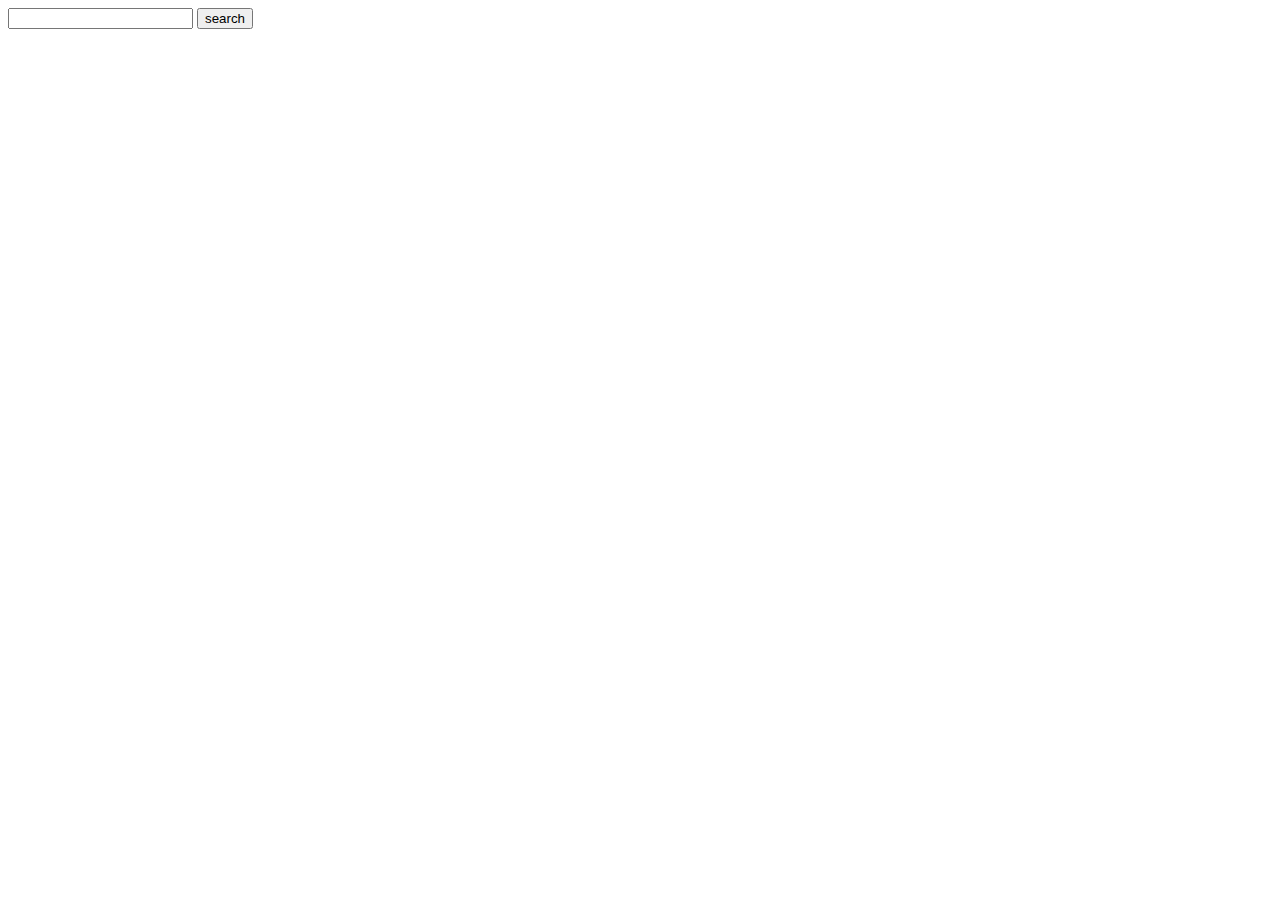
==== index.html @ 47140045 "Teste inicial" ====
<!DOCTYPE html>
<html>
<head>
	<title>Steam Reviews</title>
	<script type="text/javascript" href="script.js"></script>
</head>
<body>
	<input type="textField" onclick="requestSearch()">
	<button>search</button>
</body>
</html>
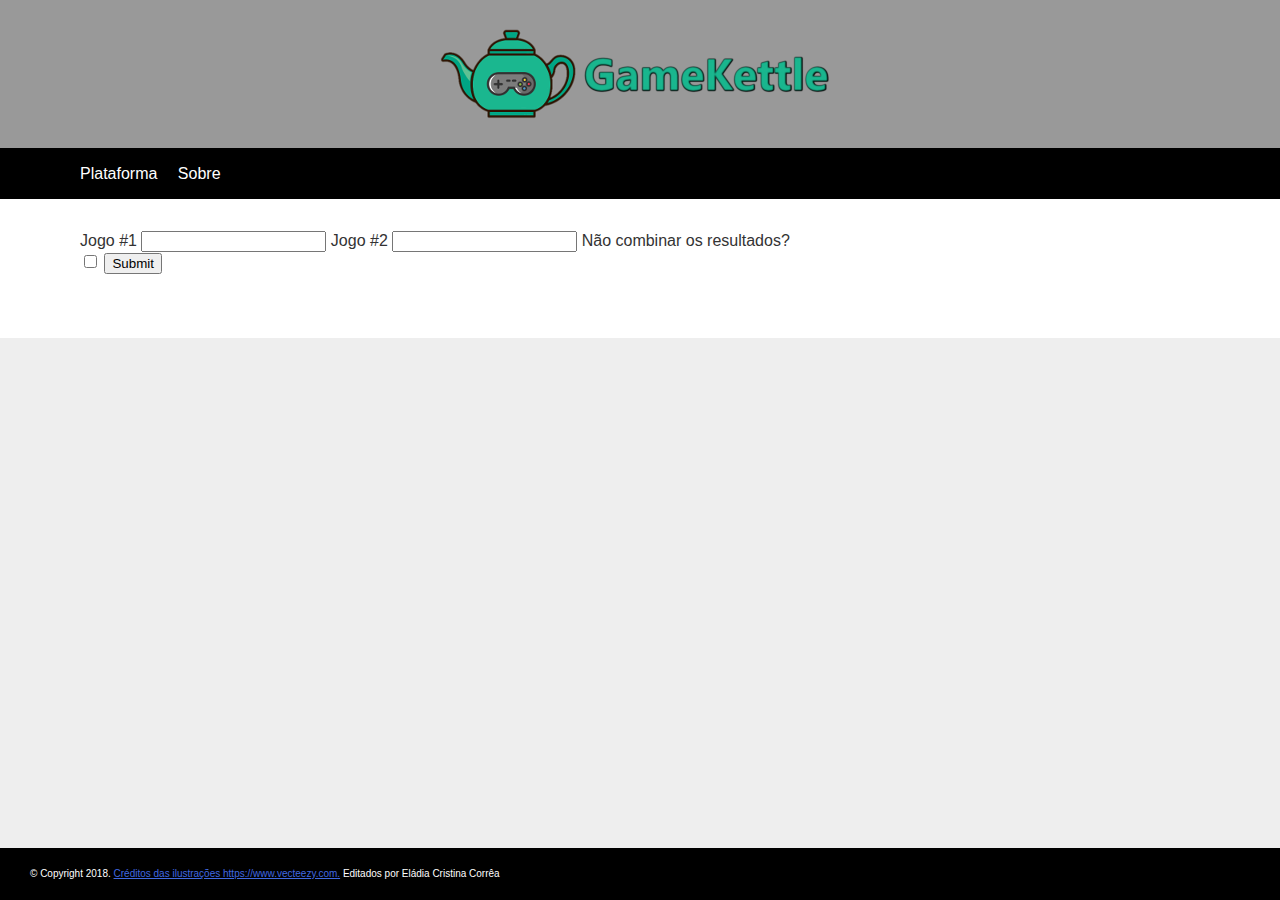
==== commit 3ceb5f59: "UI iniciada e back funcionando" ====
--- a/index.html
+++ b/index.html
@@ -1,11 +1,152 @@
 <!DOCTYPE html>
-<html>
-<head>
-	<title>Steam Reviews</title>
-	<script type="text/javascript" href="script.js"></script>
-</head>
-<body>
-	<input type="textField" onclick="requestSearch()">
-	<button>search</button>
-</body>
+<html lang="en">
+	<head>
+		<meta charset="utf-8">
+		<title>GameKettle - Plataforma</title>
+		<meta name="viewport" content="width=device-width, initial-scale=1">
+
+		<!-- icons -->
+		<link rel="apple-touch-icon" href="assets/img/iconsmall.png">
+		<link rel="shortcut icon" href="favicon.ico">
+
+		<!-- Override CSS file - add your own CSS rules -->
+		<link rel="stylesheet" href="assets/css/styles.css">
+	</head>
+	<body>
+		<div class="header">
+				<div class="container">
+					<h1 class="header-heading"><img id="centro" src="assets/img/logo.png"></h1>
+				</div>
+		</div>
+
+		<div class="nav-bar">
+			<div class="container">
+				<ul class="nav">
+					<li><a href="index.html">Plataforma</a></li>
+					<li><a href="sobre.html">Sobre</a></li>
+				</ul>
+			</div>
+		</div>
+		<div class="content">
+			<div class="container">
+				<div class="main">
+						<div id="search_container">
+							<label for"search">Jogo #1</label>
+							<input type="text" id="search1"/>
+							<label for"search">Jogo #2</label>
+							<input type="text" id="search2"/>
+							<label for"search">Não combinar os resultados?</label>
+							<input type="checkbox" id="filter"/>
+							<input type="submit" onclick="execute(document.getElementById('search1').value, document.getElementById('search2').value, document.getElementById('filter').checked)"/>
+						</div>
+						<h3 id="numbers"> </h3>
+						<ol id="hits"></ol>
+						<script type="application/javascript">
+						  /**
+						   * Performs a search request against an Elasticsearch server.
+						   * @param {string} needle
+						   *   The string to search for.
+						   * @param {string} filter      
+						   *   A string to use to filter by type. For example: 'article';
+						   */
+						  function doSearch (needle) {
+							var searchHost = 'http://localhost:9200/reviews/_search';
+							
+							var body = {
+							  'size': 20
+							  };
+							var query = {
+								'bool': {}
+							  };
+							  query.bool.must = {
+								'match': {
+									"comments": needle
+								}
+							  };
+							
+							body.query = query;
+							// Perform the request.
+							var xmlHttp = new XMLHttpRequest();
+							xmlHttp.open('POST', searchHost, false);
+							xmlHttp.setRequestHeader('Content-Type', 'application/json;charset=UTF-8');
+							xmlHttp.send(JSON.stringify(body));
+							var response = JSON.parse(xmlHttp.responseText);
+							return response.hits.hits;
+						  }
+						  function execute(needle1, needle2, filter){
+							var games = null;
+							var gamesfiltered = null;
+							if (needle1 != ""){
+							  games = {};
+							  var response = doSearch(needle1);
+							  for (i in response){
+								text = JSON.stringify(response[i]);
+								informations = text.split('"name":"')[1].split('","comments":');
+								games[informations[0]] = informations[1];
+							  }
+							}
+							
+							if (needle2 != ""){
+							  gamesfiltered = {};
+							  response = doSearch(needle2);
+							  for (i in response){
+								text = JSON.stringify(response[i]);
+								informations = text.split('"name":"')[1].split('","comments":');
+								if (filter){
+								  if(informations[0] in games){
+									gamesfiltered[informations[0]] = informations[1];
+								  }
+								}else{
+								  games[informations[0]] = informations[1];
+								}
+							  }
+							}
+							if (filter && gamesfiltered != null)
+							  games= gamesfiltered;
+							var showList="";
+							for (var key in games){
+							  String.prototype.replaceAll = function(search, replacement) {
+								var target = this;
+								return target.split(search).join(replacement);
+							  };
+							  var comments = games[key].split('","');
+							  comments.splice(0,1);
+							  comments = comments.join("<\li>")
+							  comments = comments.replaceAll("}","");
+							  comments = comments.replaceAll("[","");
+							  comments = comments.replaceAll("]","");
+							  comments = comments.replaceAll('"',"");
+							  showList = showList + "<li> <div> <h3>" + key + "</h3> <ul> <li>" + comments + "<ul> </div> </li>";
+							}
+							document.getElementById('numbers').innerHTML = Object.keys(games).length + " " + filter; 
+							document.getElementById('hits').innerHTML = showList;
+							}
+							/**
+							 * Helper function to obtain the value of a set of radio buttons.
+							 *
+							 * @param {string} name
+							 *   The name of the radio elements.
+							 * @returns {string}
+							 *   The selected value or an empty string if nothing was selected.
+							 */
+							function getRadioButtonValue (name) {
+							  var radios = document.getElementsByName(name);
+							  for (var i = 0, length = radios.length; i < length; i++) {
+							  if (radios[i].checked) {
+							  return radios[i].value;
+							  }
+							  }
+							  return '';
+						  }
+						  doSearch('', '');
+						</script>
+				</div>
+			</div>
+		</div>
+		<div class="footer">
+				&copy; Copyright 2018.
+				<a target="_blank" href="https://www.Vecteezy.com/">Cr&eacute;ditos das ilustra&ccedil;&otilde;es https://www.vecteezy.com.</a>
+				Editados por El&aacute;dia Cristina Corr&ecirc;a
+			</div>
+	</body>
 </html>--- a/assets/css/styles.css
+++ b/assets/css/styles.css
@@ -0,0 +1,282 @@
+/* -----------------------
+Base styles
+------------------------*/
+
+body
+{
+	margin: 0;
+	padding: 0;
+	color: #333;
+	background-color: #eee;
+	font: 1em/1.2 "Helvetica Neue", Helvetica, Arial, Geneva, sans-serif;
+}
+
+h1,h2,h3,h4,h5,h6
+{
+	margin: 0 0 .5em;
+	font-weight: 500;
+	line-height: 1.1;
+}
+
+h1 { font-size: 2.25em; } /* 36px */
+h2 { font-size: 1.75em; } /* 28px */
+h3 { font-size: 1.375em; } /* 22px */
+h4 { font-size: 1.125em; } /* 18px */
+h5 { font-size: 1em; } /* 16px */
+h6 { font-size: .875em; } /* 14px */
+
+p
+{
+	margin: 0 0 1.5em;
+	line-height: 1.5;
+}
+
+blockquote
+{
+	padding: 1em 2em;
+	margin: 0 0 2em;
+	border-left: 5px solid #eee;
+}
+
+hr
+{
+	height: 0;
+	margin-top: 1em;
+	margin-bottom: 2em;
+	border: 0;
+	border-top: 1px solid #ddd;
+}
+
+table
+{
+	background-color: transparent;
+	border-spacing: 0;
+	border-collapse: collapse;
+	border-top: 1px solid #ddd;
+}
+
+th, td
+{
+	padding: .5em 1em;
+	vertical-align: top;
+	text-align: left;
+	border-bottom: 1px solid #ddd;
+}
+
+a:link { color: royalblue; }
+a:visited { color: purple; }
+a:focus { color: black; }
+a:hover { color: green; }
+a:active { color: red; }
+
+/* -----------------------
+Layout styles
+------------------------*/
+
+.container
+{
+	max-width: 70em;
+	margin: 0 auto;
+}
+
+.header
+{
+	color: #fff;
+	background: #999;
+	padding: 1em 1.25em;
+}
+
+.header-heading { margin: 0; }
+
+#centro {
+    display: block;
+    margin-left: auto;
+    margin-right: auto;
+}
+
+.nav-bar
+{
+	background: #000;
+	padding: 0;
+}
+
+.content
+{
+	overflow: hidden;
+	padding: 1em 1.25em;
+	background-color: #fff;
+}
+
+.main, .aside
+{
+	margin-bottom: 1em;
+}
+
+.footer
+{
+	color: #fff;
+	background: #000;
+	font-size: 10px;
+	padding: 0 0 0 0;
+	position: fixed;
+	bottom: 0;
+	width: 100%;
+}
+
+/* -----------------------
+Nav
+------------------------*/
+
+.nav
+{
+	margin: 0;
+	padding: 0;
+	list-style: none;
+}
+
+.nav li
+{
+	display: inline;
+	margin: 0;
+}
+
+.nav a
+{
+	display: block;
+	padding: .7em 1.25em;
+	color: #fff;
+	text-decoration: none;
+	border-bottom: 1px solid gray;
+}
+
+.nav a:link { color: white; }
+.nav a:visited { color: white; }
+
+.nav a:focus
+{
+	color: black;
+	background-color: white;
+}
+
+.nav a:hover
+{
+	color: white;
+	background-color: green;
+}
+
+.nav a:active
+{
+	color: white;
+	background-color: red;
+}
+
+/* -----------------------
+Single styles
+------------------------*/
+
+.img-responsive { max-width: 100%; }
+
+.btn
+{
+	color: #fff !important;
+	background-color: royalblue;
+	border-color: #222;
+	display: inline-block;
+	padding: .5em 1em;
+	margin-bottom: 0;
+	font-weight: 400;
+	line-height: 1.2;
+	text-align: center;
+	white-space: nowrap;
+	vertical-align: middle;
+	cursor: pointer;
+	border: 1px solid transparent;
+	border-radius: .2em;
+	text-decoration: none;
+}
+
+.btn:hover
+{
+	color: #fff !important;
+	background-color: green;
+}
+
+.btn:focus
+{
+	color: #fff !important;
+	background-color: black;
+}
+
+.btn:active
+{
+	color: #fff !important;
+	background-color: red;
+}
+
+.table
+{
+	width: 100%;
+	max-width: 100%;
+	margin-bottom: 20px;
+}
+
+.list-unstyled
+{
+	padding-left: 0;
+	list-style: none;
+}
+
+.list-inline
+{
+	padding-left: 0;
+	margin-left: -5px;
+	list-style: none;
+}
+
+.list-inline > li
+{
+	display: inline-block;
+	padding-right: 5px;
+	padding-left: 5px;
+}
+
+/* -----------------------
+Wide styles
+------------------------*/
+
+@media (min-width: 55em)
+{
+	.header { padding: 1.5em 3em; }
+	.nav-bar { padding: 1em 3em; }
+	.content { padding: 2em 3em; }
+
+	.main
+	{
+		float: left;
+		width: 65%;
+		margin-right: 5%;
+		margin-bottom: 1em;
+	}
+
+	.aside
+	{
+		float: left;
+		width: 30%;
+		margin-bottom: 1em;
+	}
+
+	.footer { padding: 2em 3em; }
+	
+	.nav li
+	{
+		display: inline;
+		margin: 0 1em 0 0;
+	}
+	
+	.nav a
+	{
+		display: inline;
+		padding: 0;
+		border-bottom: 0;
+	}
+}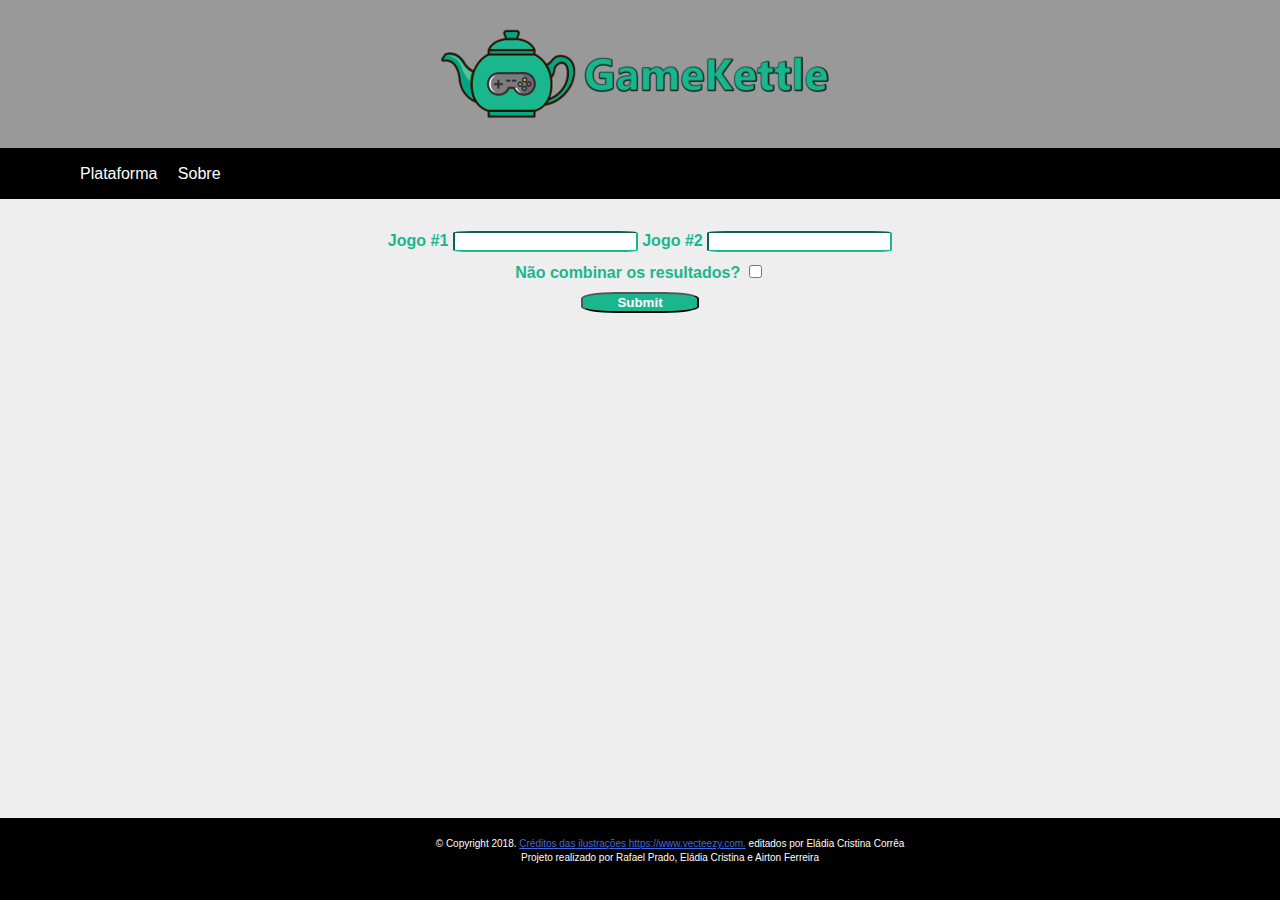
==== commit b0c55e10: "ajustes no footer" ====
--- a/index.html
+++ b/index.html
@@ -28,16 +28,18 @@
 			</div>
 		</div>
 		<div class="content">
-			<div class="container">
-				<div class="main">
 						<div id="search_container">
-							<label for"search">Jogo #1</label>
-							<input type="text" id="search1"/>
-							<label for"search">Jogo #2</label>
-							<input type="text" id="search2"/>
-							<label for"search">Não combinar os resultados?</label>
-							<input type="checkbox" id="filter"/>
-							<input type="submit" onclick="execute(document.getElementById('search1').value, document.getElementById('search2').value, document.getElementById('filter').checked)"/>
+							<div id="game_selection">
+								<label for"search">Jogo #1</label>
+								<input type="text" id="search1"/>
+								<label for"search">Jogo #2</label>
+								<input type="text" id="search2"/>
+							</div>
+							<div id="game_selection">
+									<label for"search">Não combinar os resultados?</label>
+									<input type="checkbox" id="filter"/>
+							</div>
+							<input id="submit" type="submit" onclick="execute(document.getElementById('search1').value, document.getElementById('search2').value, document.getElementById('filter').checked)"/>
 						</div>
 						<h3 id="numbers"> </h3>
 						<ol id="hits"></ol>
@@ -49,6 +51,23 @@
 						   * @param {string} filter      
 						   *   A string to use to filter by type. For example: 'article';
 						   */
+
+							var codes={};
+							var lines;
+							
+							fetch('games.csv')
+  								.then(response => response.text())
+  								.then(function (text){
+										lines = text.split(';');
+										//alert(lines);
+										for (i in lines){
+											var info = lines[i].split(',');
+											codes[info[1]] = info[0];
+											//alert(info[1]);
+											//alert(info[0]);
+										}
+									});
+
 						  function doSearch (needle) {
 							var searchHost = 'http://localhost:9200/reviews/_search';
 							
@@ -74,10 +93,10 @@
 							return response.hits.hits;
 						  }
 						  function execute(needle1, needle2, filter){
-							var games = null;
+							//alert(Object.keys(codes));
+							var games = {};
 							var gamesfiltered = null;
 							if (needle1 != ""){
-							  games = {};
 							  var response = doSearch(needle1);
 							  for (i in response){
 								text = JSON.stringify(response[i]);
@@ -92,7 +111,7 @@
 							  for (i in response){
 								text = JSON.stringify(response[i]);
 								informations = text.split('"name":"')[1].split('","comments":');
-								if (filter){
+								if (filter && needle1 != ""){
 								  if(informations[0] in games){
 									gamesfiltered[informations[0]] = informations[1];
 								  }
@@ -101,7 +120,7 @@
 								}
 							  }
 							}
-							if (filter && gamesfiltered != null)
+							if (filter && gamesfiltered != null && needle1 != "")
 							  games= gamesfiltered;
 							var showList="";
 							for (var key in games){
@@ -116,9 +135,9 @@
 							  comments = comments.replaceAll("[","");
 							  comments = comments.replaceAll("]","");
 							  comments = comments.replaceAll('"',"");
-							  showList = showList + "<li> <div> <h3>" + key + "</h3> <ul> <li>" + comments + "<ul> </div> </li>";
+							  showList = showList + '<li> <div> <h3> <a target="_blank"  href= "https://steamcommunity.com/app/' + codes[key] + '">' + codes[key] + '</a> - ' + key + "</h3> <ul> <li>" + comments + "<ul> </div> </li>";
 							}
-							document.getElementById('numbers').innerHTML = Object.keys(games).length + " " + filter; 
+							//document.getElementById('numbers').innerHTML = Object.keys(games).length + " " + filter; 
 							document.getElementById('hits').innerHTML = showList;
 							}
 							/**
@@ -141,12 +160,11 @@
 						  doSearch('', '');
 						</script>
 				</div>
-			</div>
-		</div>
 		<div class="footer">
 				&copy; Copyright 2018.
 				<a target="_blank" href="https://www.Vecteezy.com/">Cr&eacute;ditos das ilustra&ccedil;&otilde;es https://www.vecteezy.com.</a>
-				Editados por El&aacute;dia Cristina Corr&ecirc;a
+				editados por El&aacute;dia Cristina Corr&ecirc;a
+				<p>Projeto realizado por Rafael Prado, Eládia Cristina e Airton Ferreira</p>
 			</div>
 	</body>
 </html>--- a/assets/css/styles.css
+++ b/assets/css/styles.css
@@ -1,6 +1,9 @@
 /* -----------------------
 Base styles
 ------------------------*/
+*{
+	background-color: transparent;
+}
 
 body
 {
@@ -66,7 +69,7 @@
 a:link { color: royalblue; }
 a:visited { color: purple; }
 a:focus { color: black; }
-a:hover { color: green; }
+a:hover { color: #1ab78f; }
 a:active { color: red; }
 
 /* -----------------------
@@ -100,11 +103,52 @@
 	padding: 0;
 }
 
-.content
-{
+#search_container{
+	display: float;
+	align-items: center;
+}
+
+#game_selection{
+	width: 50%;
+	margin-left: 25%;
+	margin-right: 25%;
+	margin-bottom: 10px;
+	text-align: center;
+	color: #1ab78f;
+	font-weight: bold;
+}
+
+#game_selection input{
+	border-radius: 10%;
+	border-color: #1ab78f;
+	background-color: #ffffff;
+}
+
+#hits{
+	color: #1ab78f;
+	font-weight: bold;
+}
+
+#hits ul{
+	color: #000000;
+	font-weight: 100;
+}
+
+#submit{
+	width: 10%;
+	margin-left: 45%;
+	margin-right: 45%;
+	border-radius: 30%;
+	background-color: #1ab78f;
+	color: #ffffff;
+	font-weight: bold;
+}
+
+.content{
 	overflow: hidden;
 	padding: 1em 1.25em;
-	background-color: #fff;
+	background-color: transparent;
+	margin-bottom: 150px;
 }
 
 .main, .aside
@@ -121,6 +165,7 @@
 	position: fixed;
 	bottom: 0;
 	width: 100%;
+	text-align: center;
 }
 
 /* -----------------------
@@ -161,7 +206,7 @@
 .nav a:hover
 {
 	color: white;
-	background-color: green;
+	background-color: #1ab78f;
 }
 
 .nav a:active
@@ -198,7 +243,7 @@
 .btn:hover
 {
 	color: #fff !important;
-	background-color: green;
+	background-color: #1ab78f;
 }
 
 .btn:focus
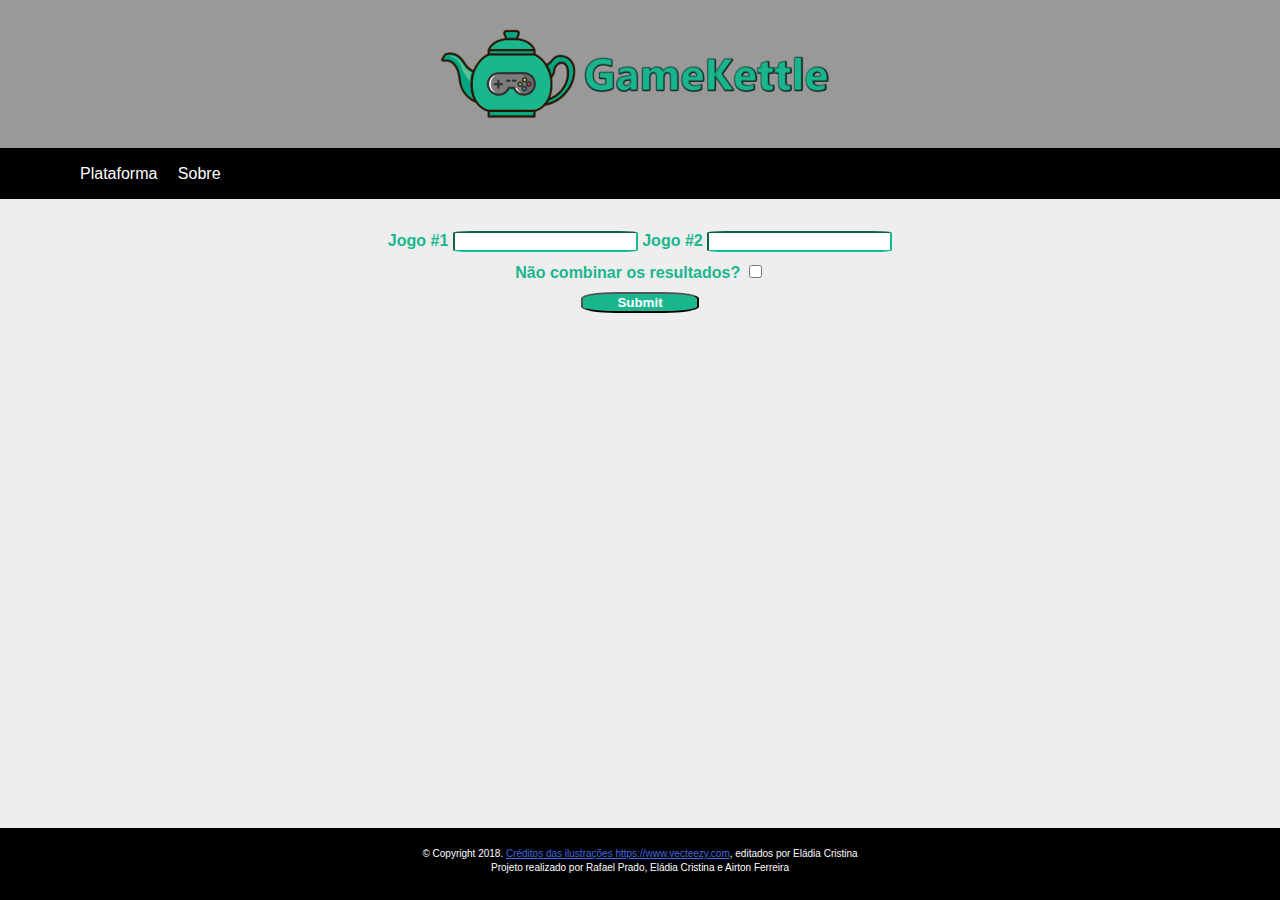
==== commit 9a767151: "Modificações no footer e na página sobre" ====
--- a/index.html
+++ b/index.html
@@ -160,11 +160,11 @@
 						  doSearch('', '');
 						</script>
 				</div>
-		<div class="footer">
-				&copy; Copyright 2018.
-				<a target="_blank" href="https://www.Vecteezy.com/">Cr&eacute;ditos das ilustra&ccedil;&otilde;es https://www.vecteezy.com.</a>
-				editados por El&aacute;dia Cristina Corr&ecirc;a
-				<p>Projeto realizado por Rafael Prado, Eládia Cristina e Airton Ferreira</p>
-			</div>
+				<div class="footer">
+					&copy; Copyright 2018.
+					<a target="_blank" href="https://www.Vecteezy.com/">Créditos das ilustrações https://www.vecteezy.com</a>,
+					editados por Eládia Cristina
+					<p>Projeto realizado por Rafael Prado, Eládia Cristina e Airton Ferreira</p>
+				</div>
 	</body>
 </html>--- a/assets/css/styles.css
+++ b/assets/css/styles.css
@@ -23,10 +23,21 @@
 
 h1 { font-size: 2.25em; } /* 36px */
 h2 { font-size: 1.75em; } /* 28px */
-h3 { font-size: 1.375em; } /* 22px */
+h3,titulo { font-size: 1.375em; } /* 22px */
 h4 { font-size: 1.125em; } /* 18px */
 h5 { font-size: 1em; } /* 16px */
 h6 { font-size: .875em; } /* 14px */
+
+titulo {
+	line-height: 0.5;
+	color: #1ab78f;
+	
+}
+
+.ferramentas li {
+	list-style: square;
+	color: #1ab78f;
+}
 
 p
 {
@@ -161,7 +172,8 @@
 	color: #fff;
 	background: #000;
 	font-size: 10px;
-	padding: 0 0 0 0;
+	/**padding: 0 0 0 0;**/
+	padding: 20px 20px 10px 0px;
 	position: fixed;
 	bottom: 0;
 	width: 100%;
@@ -310,7 +322,7 @@
 		margin-bottom: 1em;
 	}
 
-	.footer { padding: 2em 3em; }
+	/**.footer { padding: 10px 10px 10px 10px; }**/
 	
 	.nav li
 	{
